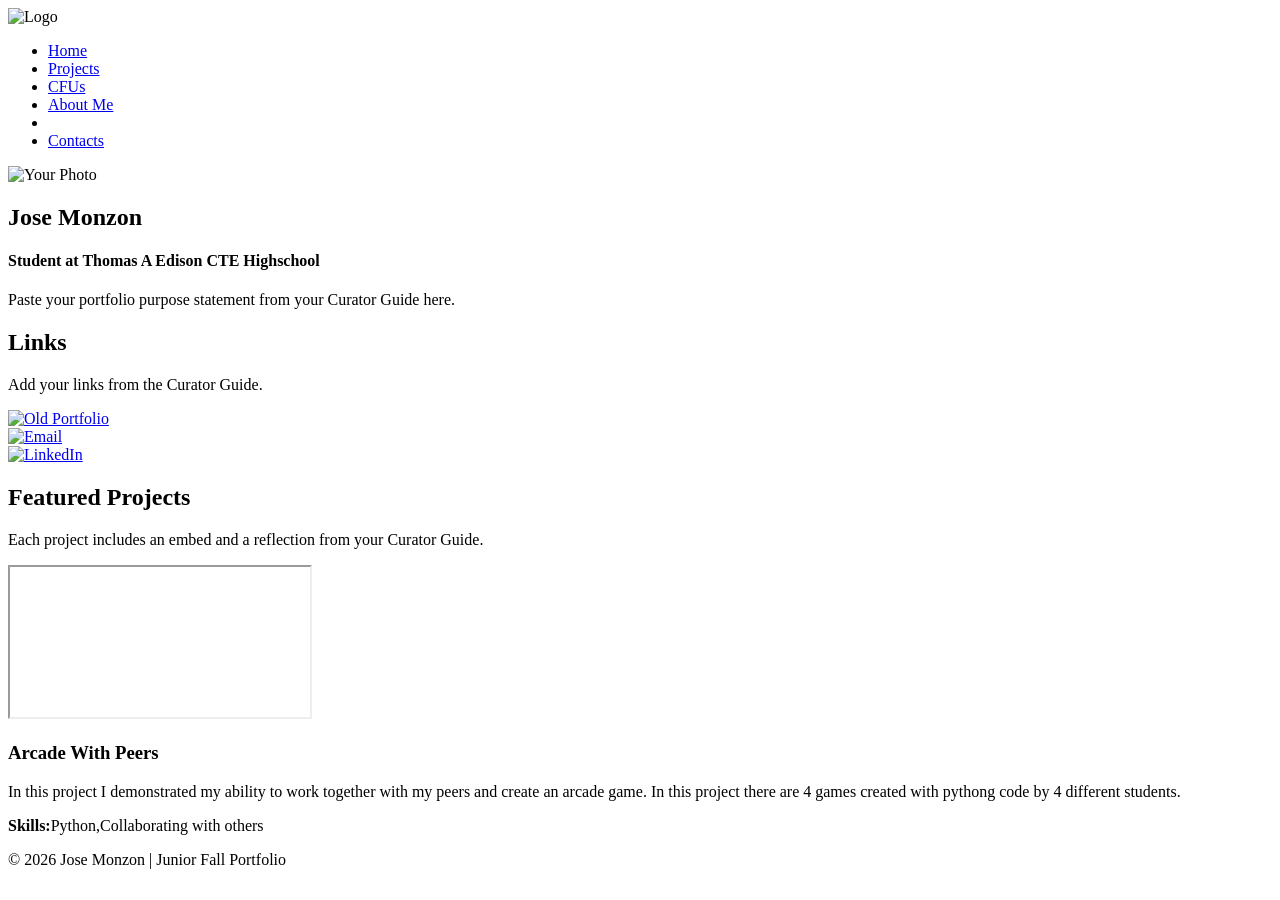
==== index.html @ d4fa2f6a "sdf" ====
<!DOCTYPE html>
<html lang="en">
<head>
  <meta charset="UTF-8" />
  <meta name="viewport" content="width=device-width, initial-scale=1.0" />

  <!-- Update these (from Curator Guide) -->
  <meta name="description" content="Junior Fall Portfolio for Jose" />
  <meta name="keywords" content="portfolio, junior, projects, programming, web development" />
  <meta name="author" content="Jose" />

  <title> Jose Monzon | Junior Fall Portfolio</title>

  <!-- Main stylesheet -->
  <link rel="stylesheet" href="style.css" />
  

  <!-- Optional favicon (put your icon file in the same folder) -->
  <link rel="icon" type="image/x-icon" href="favicon.png" />

  <!-- Optional fonts (only keep if your CSS uses them) -->
  <link rel="preconnect" href="https://fonts.googleapis.com" />
  <link rel="preconnect" href="https://fonts.gstatic.com" crossorigin />
  <link href="https://fonts.googleapis.com/css2?family=Montserrat:wght@300;400;700&display=swap" rel="stylesheet" />
</head>

<body>

  <!-- NAVBAR -->
  <header>
    <nav class="navbar">
      <div class="navbar-left">
        <!-- Replace logo.png with your own image file -->
        <img src="logo.png" alt="Logo" />
      </div>

      <ul class="navbar-right">
        <li><a href="index.html">Home</a></li>
        <li><a href="projects.html">Projects</a></li>
        <li><a href="cfu.html">CFUs</a></li>
        <li><a href="aboutme.html">About Me</a></li>
        <li><a href=""/li>
        <li><a href="contact.html">Contacts</a></li>
      </ul>
    </nav>
  </header>

  <!-- MAIN CONTENT -->
  <main class="home-card">

    <!-- ABOUT / BIO CARD -->
    <section class="resource-card">
      <div class="bio">
        <div class="bio-pic">
          <!-- Replace profile.jpg with your own image file -->
          <img src="IMG_4058.jpeg" alt="Your Photo" />
        </div>

        <div class="bio-text">
          <h1> Jose Monzon </h1>
          <h4>Student at Thomas A Edison CTE Highschool</h4>
          <p>
            Paste your portfolio purpose statement from your Curator Guide here.
          </p>
        </div>
      </div>
    </section>

    <!-- QUICK LINKS CARD (optional) -->
    <section class="resource-card">
      <h2>Links</h2>
      <p>Add your links from the Curator Guide.</p>

      <div class="skill-images">
        <!-- Old portfolio -->
        <a href="https://thomas-a-edison-cte-hs.github.io/JoseM/" target="_blank" rel="noopener">
          <div class="picture">
            <img class="link-pic" src="me.png" alt="Old Portfolio" />
          </div>
        </a>

        <!-- Email -->
        <a href="mailto:JOsem817@nycstudents.net" target="_blank" rel="noopener">
          <div class="picture">
            <img class="link-pic" src="Gmaillogo.webp" alt="Email" />
          </div>
        </a>

        <!-- LinkedIn (or other) -->
        <a href="PASTE-LINKEDIN-OR-OTHER" target="_blank" rel="noopener">
          <div class="picture">
            <img class="link-pic" src="linkedin_icon.png" alt="LinkedIn" />
          </div>
        </a>
      </div>
    </section>

    <!-- PROJECTS SECTION (repeatable blocks) -->
    <section class="resource-card">
      <h2>Featured Projects</h2>
      <p>Each project includes an embed and a reflection from your Curator Guide.</p>
    </section>



    <!-- Add more projects by copying PROJECT blocks -->
         <!-- PROJECT 3 -->
    <section class="resource-card">
      <div class="project">
        <iframe src= https://py3.codeskulptor.org/#user311_n9Kw6Ruej5_3.py title="Project 3"></iframe>

        <div class="reflection">
          <h3>Arcade With Peers</h3>
          <p>
            In this project I demonstrated my ability to work together with my peers and create an arcade game. In this project there are 4 games created with pythong code by 4 different students.
          </p>
          <p><strong>Skills:</strong>Python,Collaborating with others</p>
        </div>
      </div>
    </section>

  </main>

  <!-- FOOTER -->
  <footer class="resource-card">
    <p>© <span id="year"></span> Jose Monzon | Junior Fall Portfolio</p>
  </footer>

  <script>
    // Auto-updates the year in the footer
    document.getElementById("year").textContent = new Date().getFullYear();
  </script>

</body>
</html>
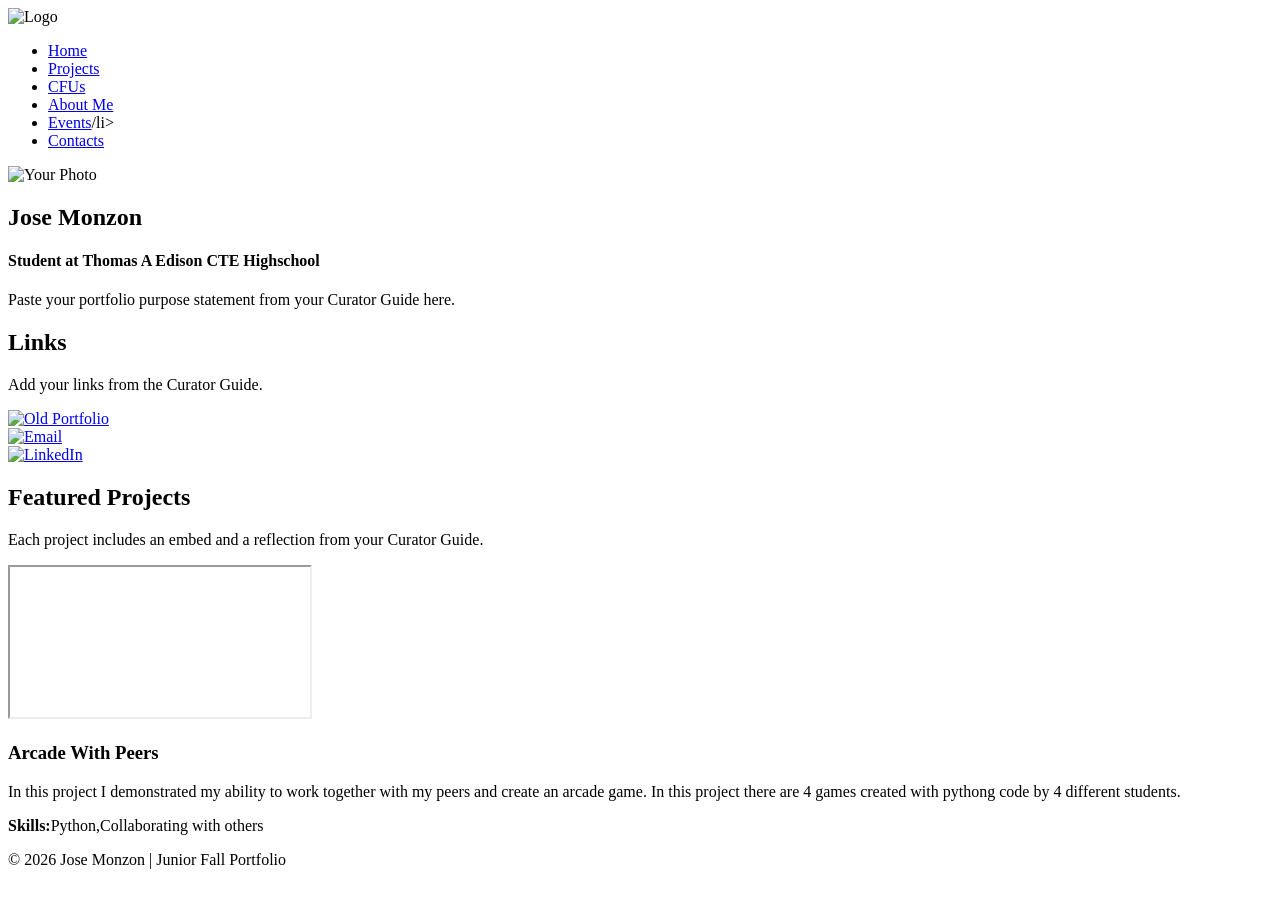
==== commit 3b379e4e: "uyghbuy" ====
--- a/index.html
+++ b/index.html
@@ -39,7 +39,7 @@
         <li><a href="projects.html">Projects</a></li>
         <li><a href="cfu.html">CFUs</a></li>
         <li><a href="aboutme.html">About Me</a></li>
-        <li><a href=""/li>
+        <li><a href="events.html">Events</a>/li>
         <li><a href="contact.html">Contacts</a></li>
       </ul>
     </nav>
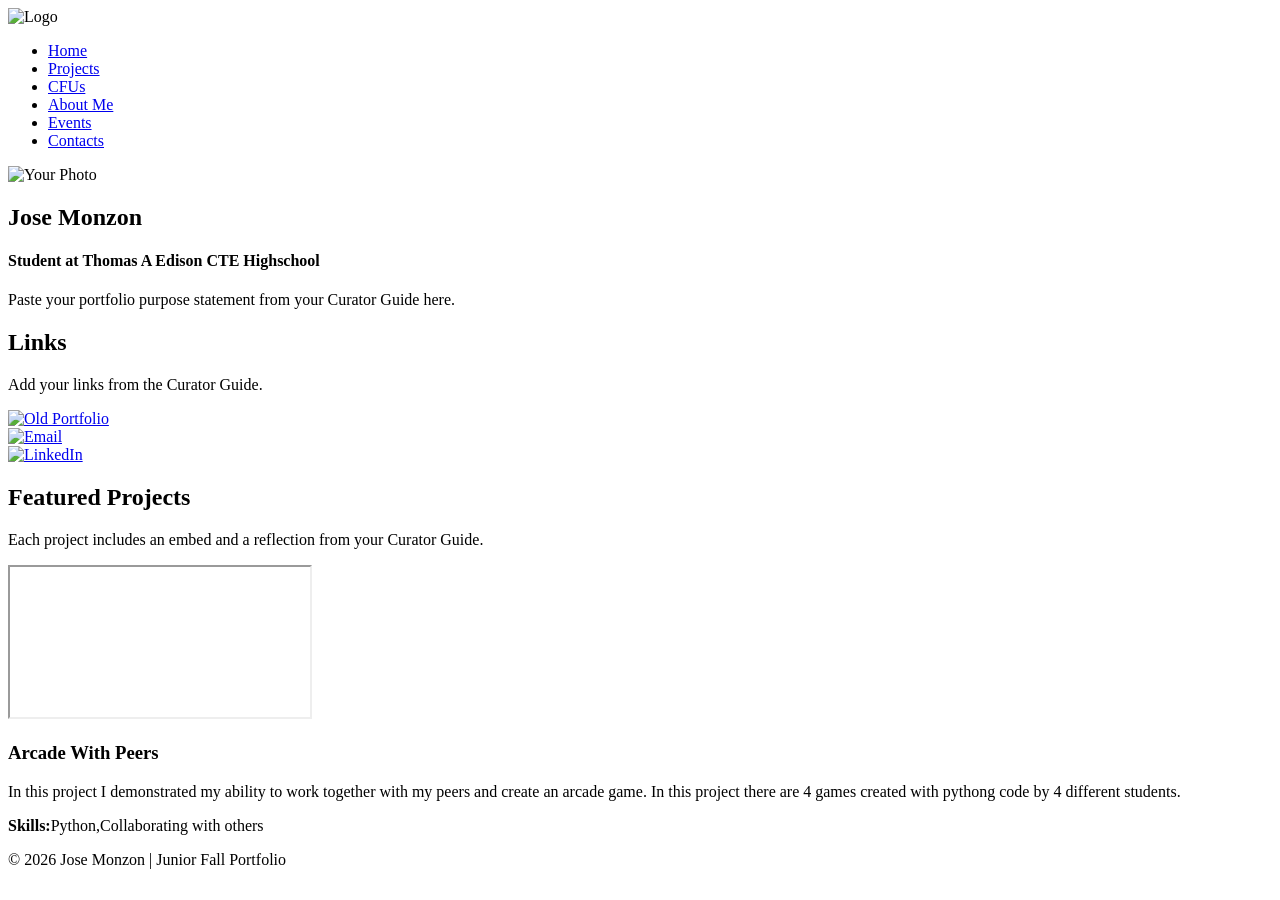
==== commit dac4a027: "se" ====
--- a/index.html
+++ b/index.html
@@ -39,7 +39,7 @@
         <li><a href="projects.html">Projects</a></li>
         <li><a href="cfu.html">CFUs</a></li>
         <li><a href="aboutme.html">About Me</a></li>
-        <li><a href="events.html">Events</a>/li>
+        <li><a href="events.html">Events</a></li>
         <li><a href="contact.html">Contacts</a></li>
       </ul>
     </nav>
